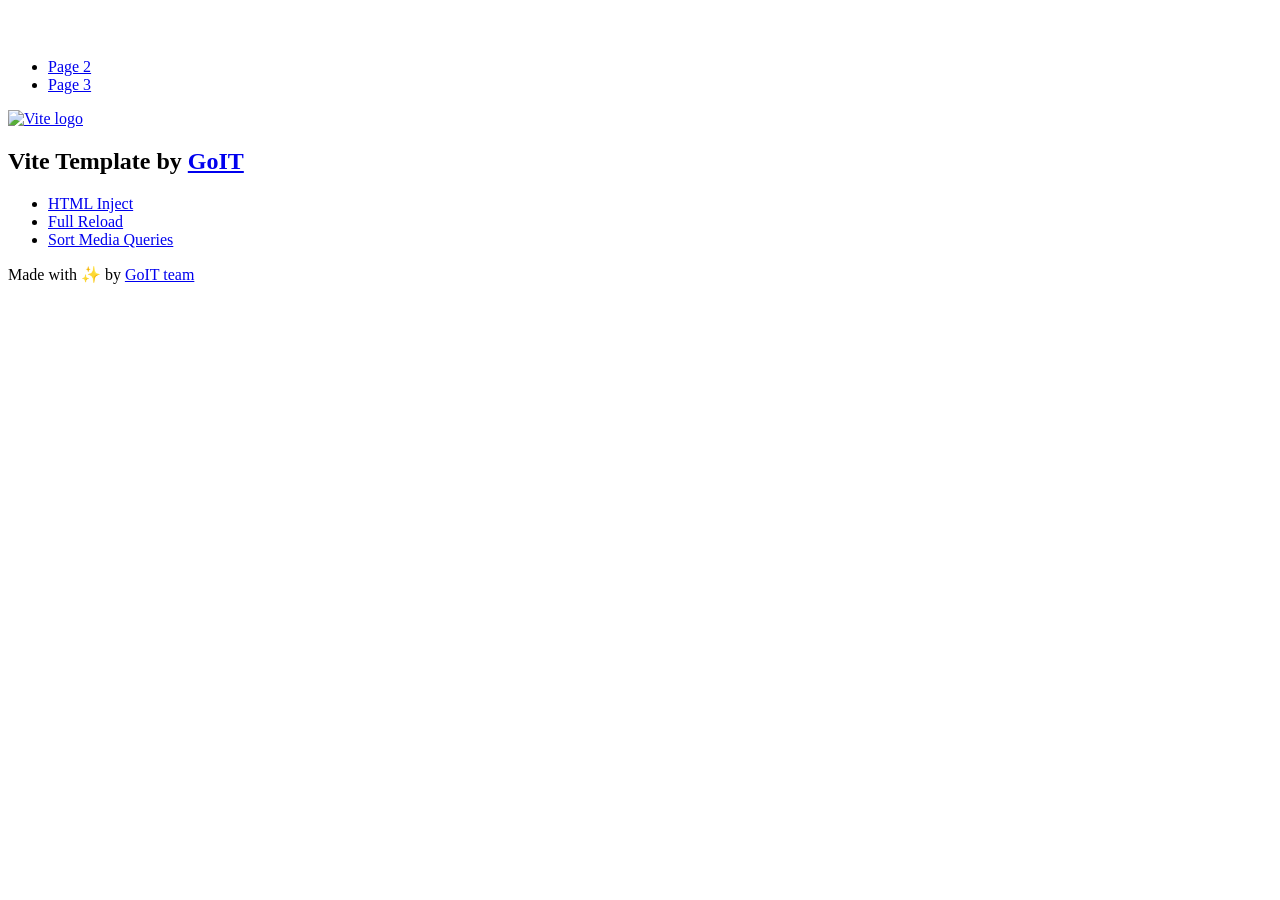
==== index.html @ 0edaecc8 "Deploying to gh-pages from @ Liska-iriska/goit-js-hw-09@b0d40a9c6c057c960bf62505ccb352ff904b8b1e 🚀" ====
<!DOCTYPE html>
<html lang="en">
  <head>
    <meta charset="UTF-8" />
    <link rel="icon" type="image/svg+xml" href="/vanilla-app-template/favicon.svg" />
    <meta name="viewport" content="width=device-width, initial-scale=1.0" />
    <title>Vanilla App Template</title>
    <script type="module" crossorigin src="/vanilla-app-template/index.js"></script>
    <link rel="stylesheet" crossorigin href="/vanilla-app-template/assets/styles-DvPDDfy5.css">
  </head>
  <body>
    <header class="header">
  <div class="container">
    <nav class="nav">
      <a class="nav-logo" href="./index.html" aria-label="Site logo">
        <svg class="nav-logo-icon" width="100" height="30">
          <use href="/vanilla-app-template/assets/sprite-E8vg0sBb.svg#logo"></use>
        </svg>
      </a>
      <ul class="nav-list">
        <li class="nav-item">
          <a class="nav-link {=$highlight-act}" href="./page-2.html">Page 2</a>
        </li>
        <li class="nav-item">
          <a class="nav-link {=$highlight-curr}" href="./page-3.html">Page 3</a>
        </li>
      </ul>
    </nav>
  </div>
</header>


    <main>
      <!-- Loads the specified .html file -->
      <section class="vite-promo">
  <div class="container">
    <div class="vite-promo-thumb">
      <a
        class="vite-promo-link"
        href="https://vitejs.dev/"
        target="_blank"
        rel="noopener noreferrer"
        aria-label="Link to Vite official website"
        title="Vite.js  build tool"
      >
        <!-- Path to images as from index.html file -->
        <img
          class="pic"
          src="/vanilla-app-template/assets/vite-logo-9o_aqrTe.png"
          alt="Vite logo"
          width="640"
          height="640"
        />
      </a>
    </div>
    <h1 class="main-title">
      <span class="main-title-gradient">Vite</span>
      Template by
      <a
        class="main-title-link"
        href="https://github.com/goitacademy/vanilla-app-template"
        target="_blank"
        rel="noopener noreferrer"
      >
        GoIT
      </a>
    </h1>
  </div>
</section>

      <article class="badges">
  <div class="container">
    <ul class="badges-list">
      <li class="badges-item">
        <a
          class="badges-link"
          href="https://www.npmjs.com/package/vite-plugin-html-inject"
          target="_blank"
          rel="noopener noreferrer"
        >
          HTML Inject
        </a>
      </li>
      <li class="badges-item">
        <a
          class="badges-link"
          href="https://www.npmjs.com/package/vite-plugin-full-reload"
          target="_blank"
          rel="noopener noreferrer"
        >
          Full Reload
        </a>
      </li>
      <li class="badges-item">
        <a
          class="badges-link"
          href="https://www.npmjs.com/package/postcss-sort-media-queries"
          target="_blank"
          rel="noopener noreferrer"
        >
          Sort Media Queries
        </a>
      </li>
    </ul>
  </div>
</article>

    </main>

    <footer class="footer">
  <div class="container">
    <p class="footer-desc">
      Made with ✨ by
      <a
        class="footer-link"
        href="https://goit.global/ua/"
        target="_blank"
        rel="noopener noreferrer"
      >
        GoIT team
      </a>
    </p>
  </div>
</footer>


  </body>
</html>
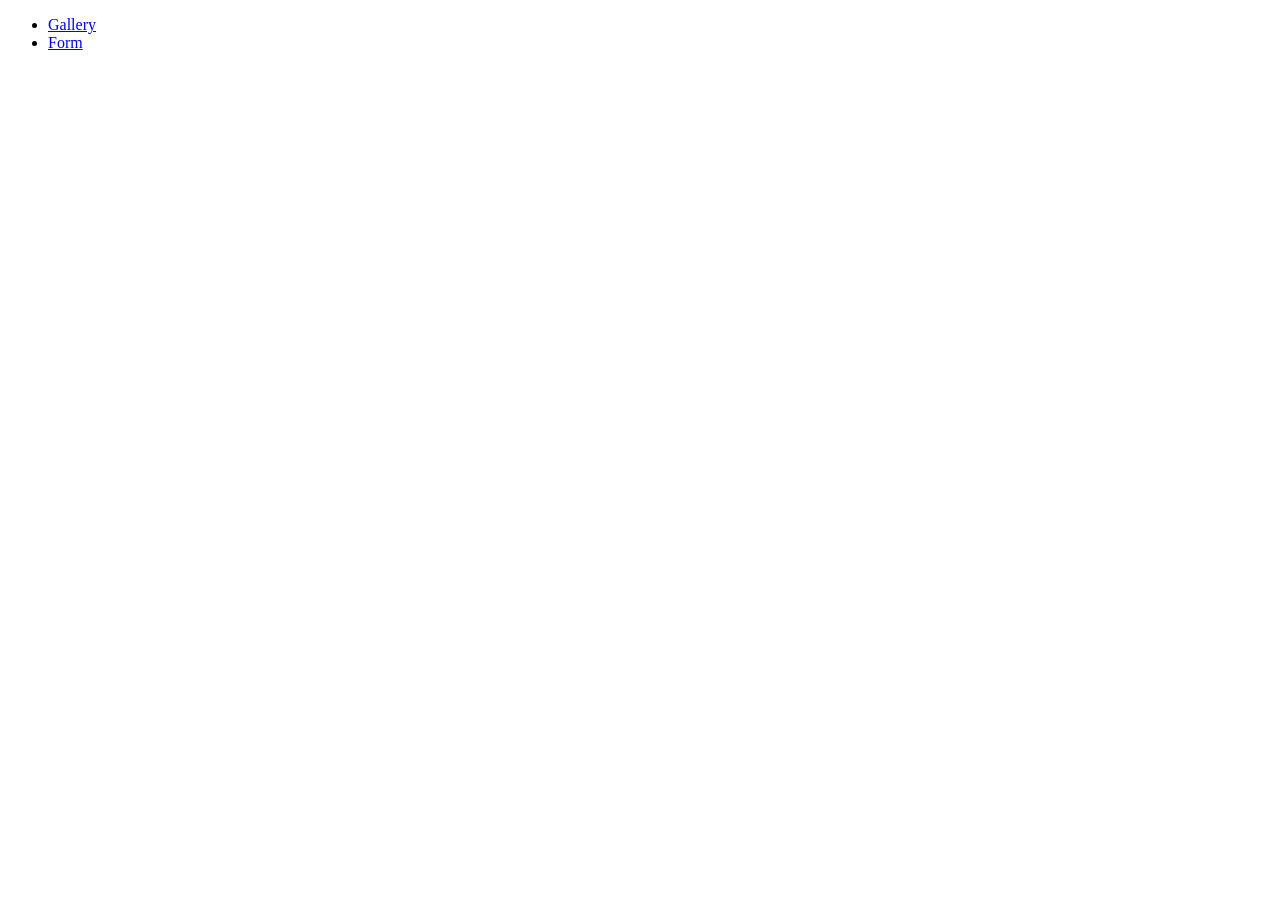
==== commit e8bceb79: "Deploying to gh-pages from @ Liska-iriska/goit-js-hw-09@da171772da00e5bc564b484cab8242799b3f585d 🚀" ====
--- a/index.html
+++ b/index.html
@@ -1,128 +1,30 @@
-<!DOCTYPE html>
+<!doctype html>
 <html lang="en">
   <head>
     <meta charset="UTF-8" />
-    <link rel="icon" type="image/svg+xml" href="/vanilla-app-template/favicon.svg" />
+
     <meta name="viewport" content="width=device-width, initial-scale=1.0" />
-    <title>Vanilla App Template</title>
-    <script type="module" crossorigin src="/vanilla-app-template/index.js"></script>
-    <link rel="stylesheet" crossorigin href="/vanilla-app-template/assets/styles-DvPDDfy5.css">
+    <title>HW-9</title>
+    <link rel="stylesheet" crossorigin href="/goit-js-hw-09/assets/styles-kqN67tq_.css">
   </head>
   <body>
     <header class="header">
-  <div class="container">
-    <nav class="nav">
-      <a class="nav-logo" href="./index.html" aria-label="Site logo">
-        <svg class="nav-logo-icon" width="100" height="30">
-          <use href="/vanilla-app-template/assets/sprite-E8vg0sBb.svg#logo"></use>
-        </svg>
-      </a>
-      <ul class="nav-list">
-        <li class="nav-item">
-          <a class="nav-link {=$highlight-act}" href="./page-2.html">Page 2</a>
-        </li>
-        <li class="nav-item">
-          <a class="nav-link {=$highlight-curr}" href="./page-3.html">Page 3</a>
-        </li>
-      </ul>
-    </nav>
-  </div>
-</header>
-
-
-    <main>
-      <!-- Loads the specified .html file -->
-      <section class="vite-promo">
-  <div class="container">
-    <div class="vite-promo-thumb">
-      <a
-        class="vite-promo-link"
-        href="https://vitejs.dev/"
-        target="_blank"
-        rel="noopener noreferrer"
-        aria-label="Link to Vite official website"
-        title="Vite.js  build tool"
-      >
-        <!-- Path to images as from index.html file -->
-        <img
-          class="pic"
-          src="/vanilla-app-template/assets/vite-logo-9o_aqrTe.png"
-          alt="Vite logo"
-          width="640"
-          height="640"
-        />
-      </a>
-    </div>
-    <h1 class="main-title">
-      <span class="main-title-gradient">Vite</span>
-      Template by
-      <a
-        class="main-title-link"
-        href="https://github.com/goitacademy/vanilla-app-template"
-        target="_blank"
-        rel="noopener noreferrer"
-      >
-        GoIT
-      </a>
-    </h1>
-  </div>
-</section>
-
-      <article class="badges">
-  <div class="container">
-    <ul class="badges-list">
-      <li class="badges-item">
-        <a
-          class="badges-link"
-          href="https://www.npmjs.com/package/vite-plugin-html-inject"
-          target="_blank"
-          rel="noopener noreferrer"
-        >
-          HTML Inject
-        </a>
-      </li>
-      <li class="badges-item">
-        <a
-          class="badges-link"
-          href="https://www.npmjs.com/package/vite-plugin-full-reload"
-          target="_blank"
-          rel="noopener noreferrer"
-        >
-          Full Reload
-        </a>
-      </li>
-      <li class="badges-item">
-        <a
-          class="badges-link"
-          href="https://www.npmjs.com/package/postcss-sort-media-queries"
-          target="_blank"
-          rel="noopener noreferrer"
-        >
-          Sort Media Queries
-        </a>
-      </li>
-    </ul>
-  </div>
-</article>
-
-    </main>
-
-    <footer class="footer">
-  <div class="container">
-    <p class="footer-desc">
-      Made with ✨ by
-      <a
-        class="footer-link"
-        href="https://goit.global/ua/"
-        target="_blank"
-        rel="noopener noreferrer"
-      >
-        GoIT team
-      </a>
-    </p>
-  </div>
-</footer>
-
-
+      <div class="container">
+        <nav class="nav">
+          <ul class="nav-list">
+            <li class="nav-item">
+              <a class="nav-link {=$highlight-act}" href="./1-gallery.html"
+                >Gallery</a
+              >
+            </li>
+            <li class="nav-item">
+              <a class="nav-link {=$highlight-curr}" href="./2-form.html"
+                >Form</a
+              >
+            </li>
+          </ul>
+        </nav>
+      </div>
+    </header>
   </body>
 </html>
